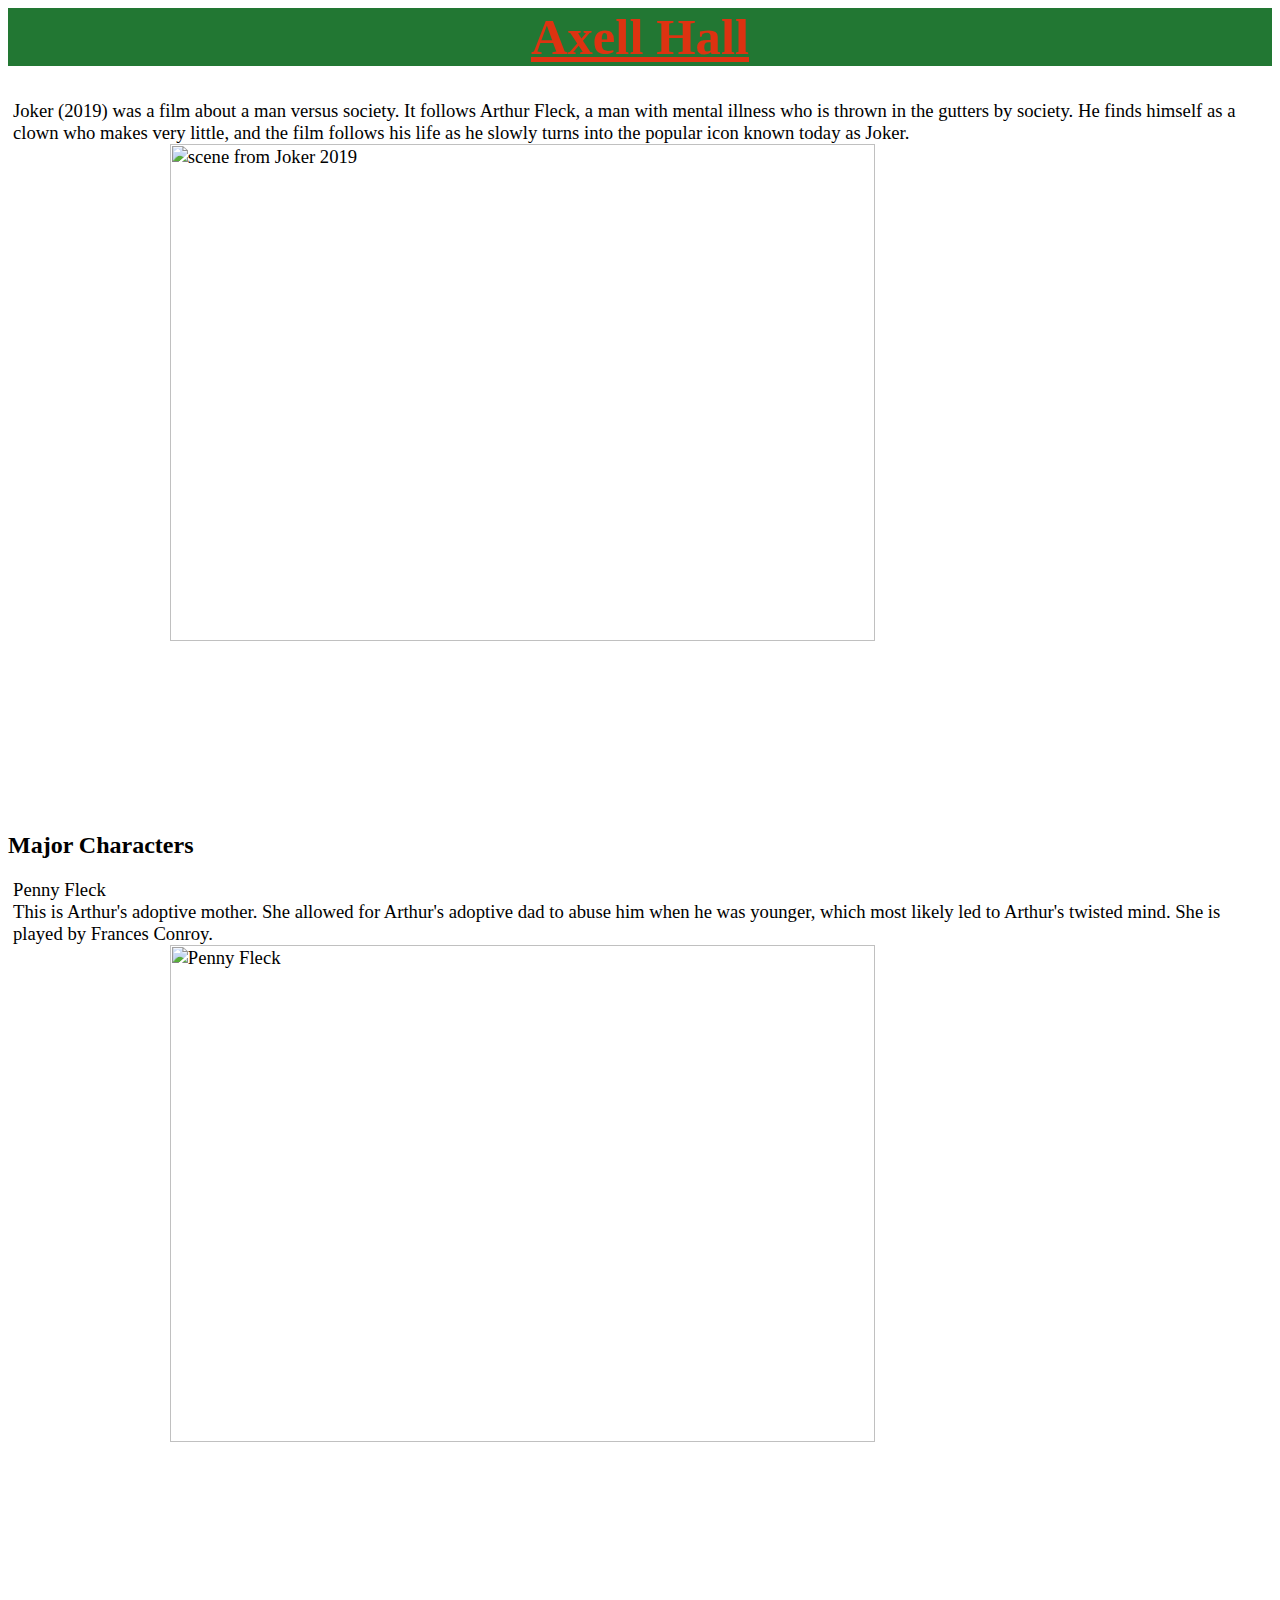
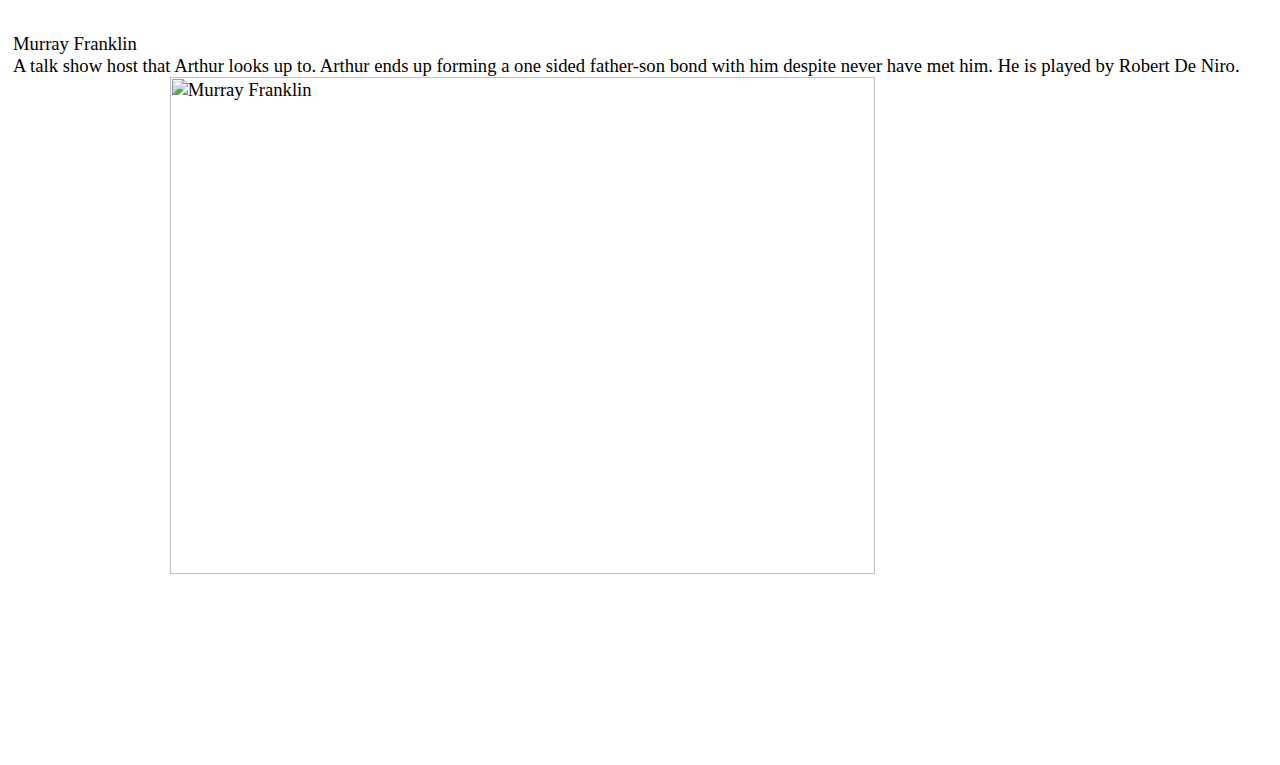
==== axell.html @ 611b69cf "Add files via upload" ====
<html>
    <style>
        img {
            width:75%;
            margin:auto;
            display:block;
        }
        p {
          font-size: 14pt;
          margin: 5px 5px 25px 5px;
        }
        h1{
          text-decoration-line: underline;
          font-size: 38pt;
          text-align: center;
          color: DD3311;
          background-color: 227733;
        }
    </style>
    <head>
    <link rei="stylesheet" href="axell_style.css">
        <title>
            Axell Hall
        </title>
    </head>
    <body>
        <h1>
            Axell Hall
        </h1>
        <p>
            Joker (2019) was a film about a man versus society. It follows Arthur Fleck, a man with mental illness who is thrown in the gutters by society. He finds himself as a clown who makes very little, and the film follows his life as he slowly turns into the popular icon known today as Joker.
        <img src="https://d31029zd06w0t6.cloudfront.net/wp-content/uploads/sites/54/2019/09/web1_123644017-020aacfe2dc94bce887328cdf2d43c5d.jpg" alt="scene from Joker 2019" >
        </p>
        <h2>
            Major Characters
        </h2>
        <p class="fancy">
          Penny Fleck <br> 
          This is Arthur's adoptive mother. She allowed for Arthur's adoptive dad to abuse him when he was younger, which most likely led to Arthur's twisted mind. She is played by Frances Conroy.
        <img src="https://static.wikia.nocookie.net/marvel_dc/images/d/d0/Penny_Fleck_Joker_Movie_0001.jpg" alt="Penny Fleck" >
        </p>
        <p>
          Murray Franklin <br> 
          A talk show host that Arthur looks up to. Arthur ends up forming a one sided father-son bond with him despite never have met him. He is played by Robert De Niro.
        <img src="https://media1.popsugar-assets.com/files/thumbor/C7Q2E1BjWh6O_UhVQYh3mo9S02Y/fit-in/1024x1024/filters:format_auto-!!-:strip_icc-!!-/2019/10/02/180/n/1922283/da6e98adc0243f15_MCDJOKE_WB029/i/Does-Arthur-Kill-Murray-Franklin-Then.jpg" alt="Murray Franklin" >
        </p>
    </body>
</html>
---- axell_style.css ----
<css>
    <style>
        img {
		  border: 5px dashed blue;
          margin: 5px 5px 15px 5px;
        }
        p {
          font-family: arial;
          font-size: 14pt;
          margin: 5px 5px 25px 5px;
        }
        h1{
          font-family: palatino;
          color: green;
        }
        h2{
          font-family: courier;
          color: pink;
        }
        pfancy{
          background-color: lightyellow;
          border: solid orange;
         
        }
    </style>
</css>
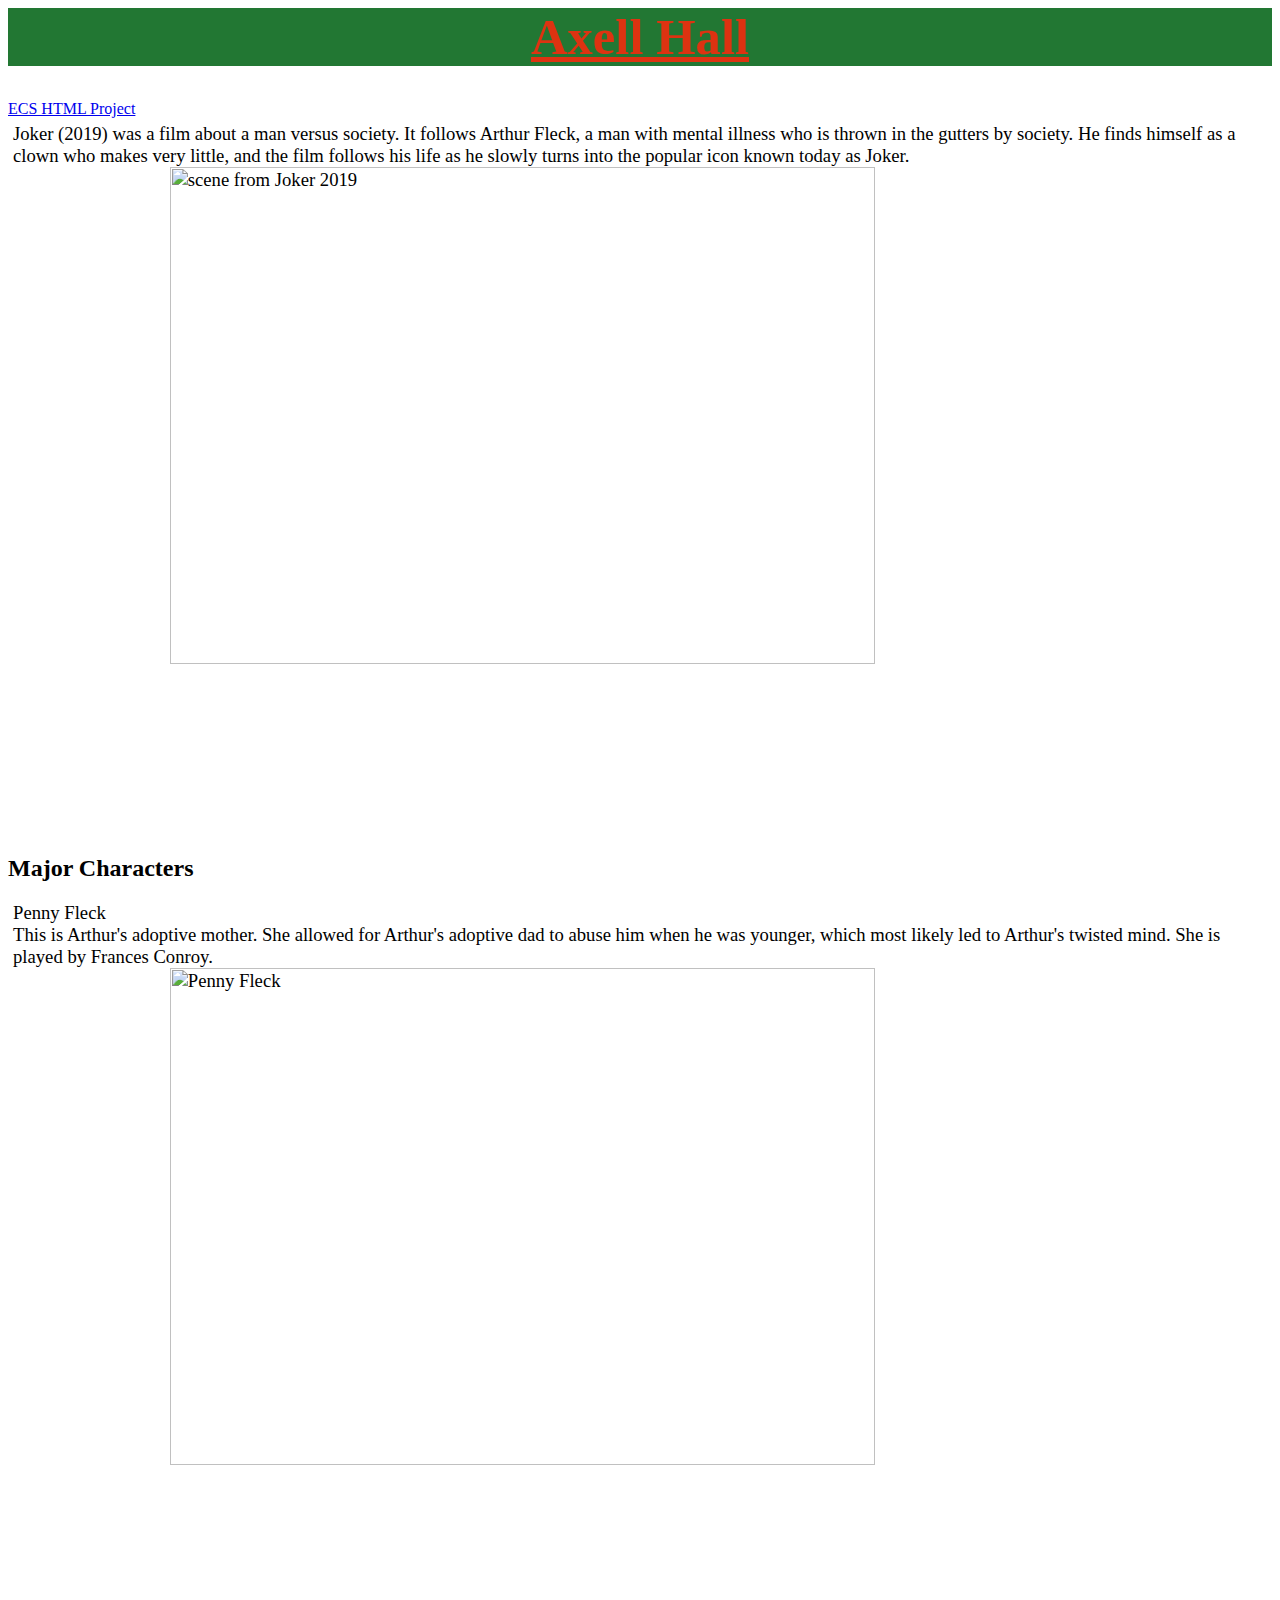
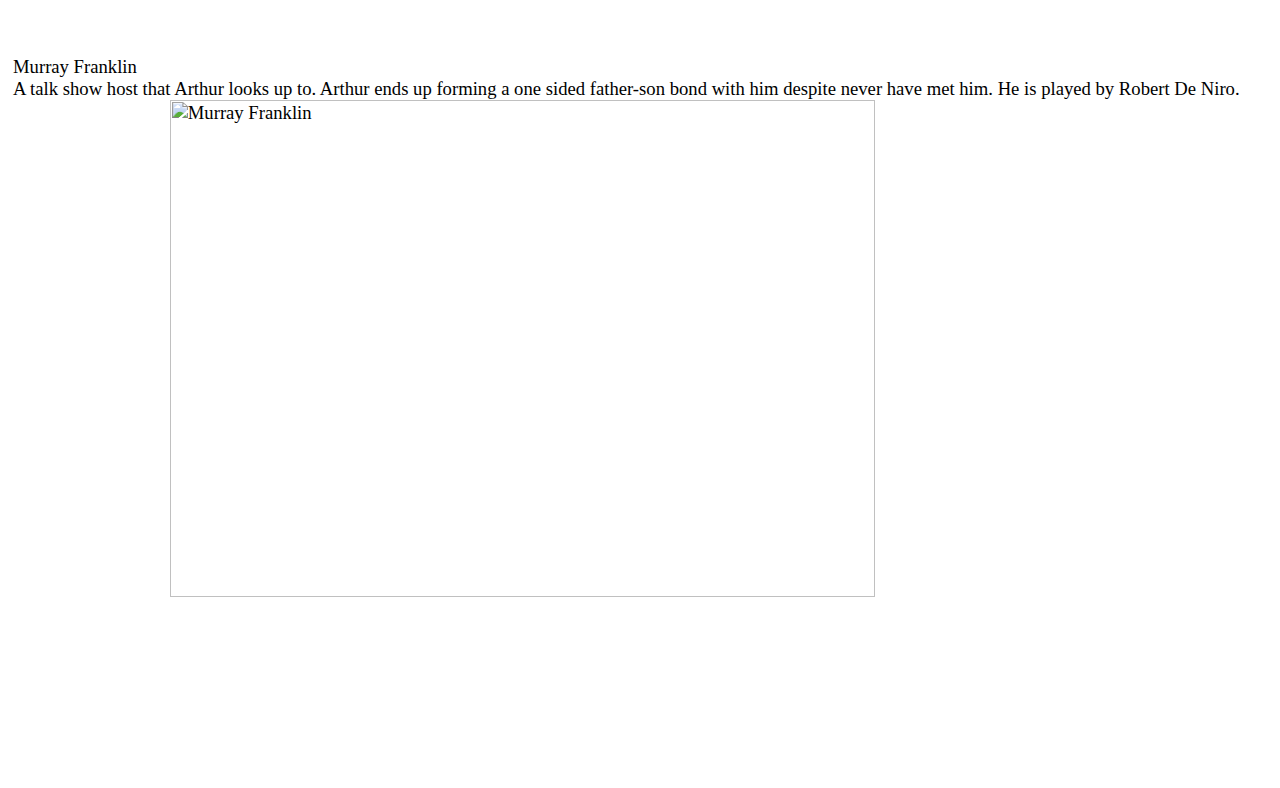
==== commit c17c5ebd: "Update axell.html" ====
--- a/axell.html
+++ b/axell.html
@@ -27,6 +27,9 @@
         <h1>
             Axell Hall
         </h1>
+        <a href="ECS_HTML/index.html">
+            ECS HTML Project
+        <a/>
         <p>
             Joker (2019) was a film about a man versus society. It follows Arthur Fleck, a man with mental illness who is thrown in the gutters by society. He finds himself as a clown who makes very little, and the film follows his life as he slowly turns into the popular icon known today as Joker.
         <img src="https://d31029zd06w0t6.cloudfront.net/wp-content/uploads/sites/54/2019/09/web1_123644017-020aacfe2dc94bce887328cdf2d43c5d.jpg" alt="scene from Joker 2019" >
